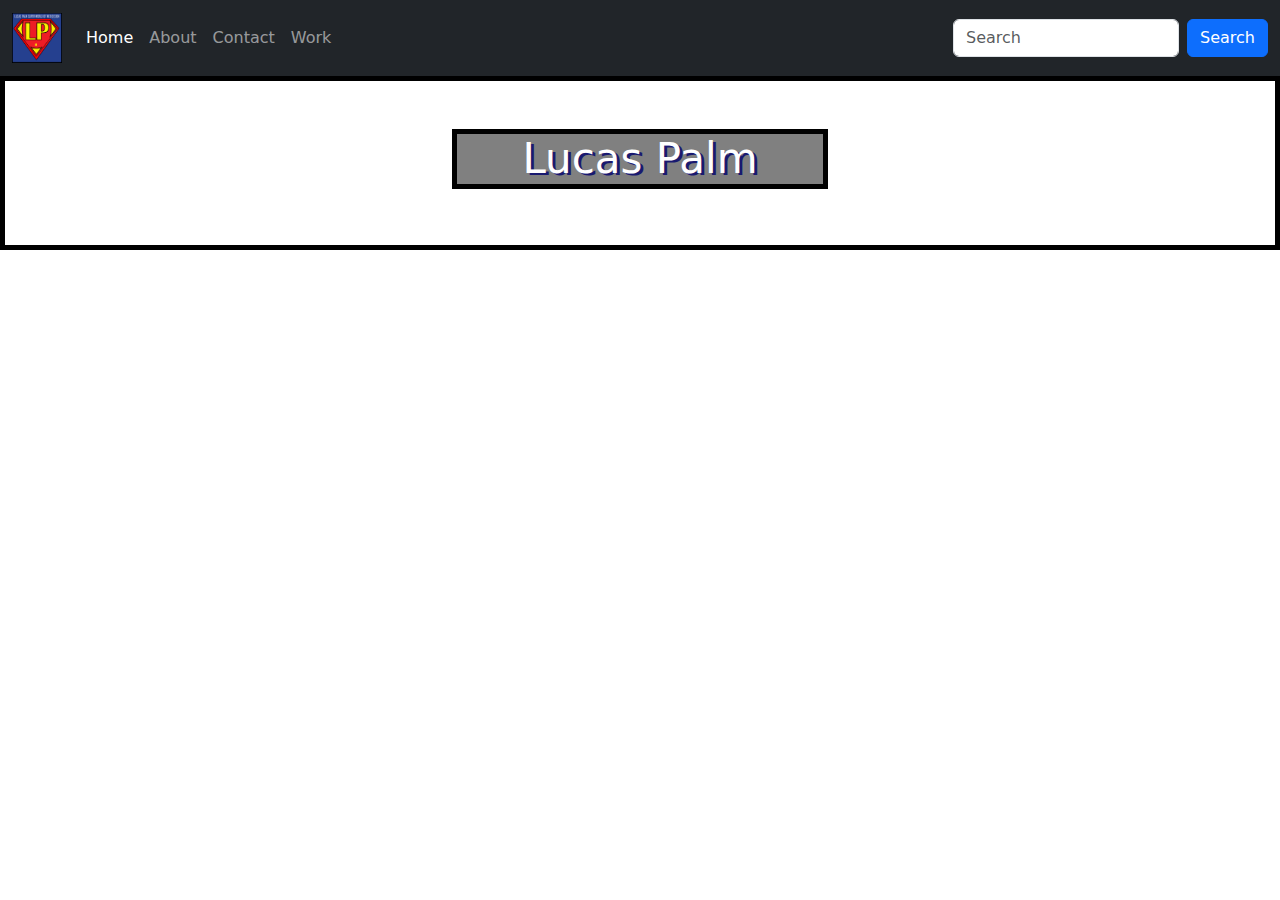
==== index.html @ 08e78afa "yyufgyu" ====
<!DOCTYPE html>
<html lang="en" dir="ltr">
  <head>
    <meta charset="utf-8">
    <link href="https://cdn.jsdelivr.net/npm/bootstrap@5.1.3/dist/css/bootstrap.min.css" rel="stylesheet">
    <script src="https://cdn.jsdelivr.net/npm/bootstrap@5.1.3/dist/js/bootstrap.bundle.min.js"></script>
        <link rel="stylesheet" href="style.css">
    <title>HOME PAGE</title>
  </head>
  <body>

    <nav class="navbar navbar-expand-sm navbar-dark bg-dark">
    <div class="container-fluid">
      <a class="navbar-brand" href="https://www.frhsd.com/freeholdtwp"><img src="img\LOGO.png" alt="LOGO" height="50px" width="50px"></a>
      <button class="navbar-toggler" type="button" data-bs-toggle="collapse" data-bs-target="#mynavbar">
        <span class="navbar-toggler-icon"></span>
      </button>
      <div class="collapse navbar-collapse" id="mynavbar">
        <ul class="navbar-nav me-auto">
          <li class="nav-item">
            <a class="nav-link active" href="index.html">Home</a>
          </li>
          <li class="nav-item">
            <a class="nav-link" href="about.html">About</a>
          </li>
          <li class="nav-item">
            <a class="nav-link" href="contact.html">Contact</a>
          </li>
          <li class="nav-item">
            <a class="nav-link" href="work.html">Work</a>
          </li>
        </ul>
        <form class="d-flex">
          <input class="form-control me-2" type="text" placeholder="Search">
          <button class="btn btn-primary" type="button">Search</button>
        </form>
      </div>
    </div>
  </nav>


  <div class="container-fluid p-5 text-white text-center top">
  <div class="row">
      <div class="col-sm-4">
  </div>
      <div class="col-sm-4">
  <h1>Lucas Palm</h1>
  </div>
    <div class="col-sm-4">
</div>
</div>

</body>
</html>
---- style.css ----
.top {
  background-image: url('https://www.computersciencedegreehub.com/wp-content/uploads/2016/02/what-is-coding-1024x683.jpg');
}

h1 {
  color: white;
  text-shadow: 3px 2px midnightblue;
  font-size: 42px;

}

.top {
  border: 5px solid black;
}

h1 {
  background-color: grey;
  border: 5px solid black;
}
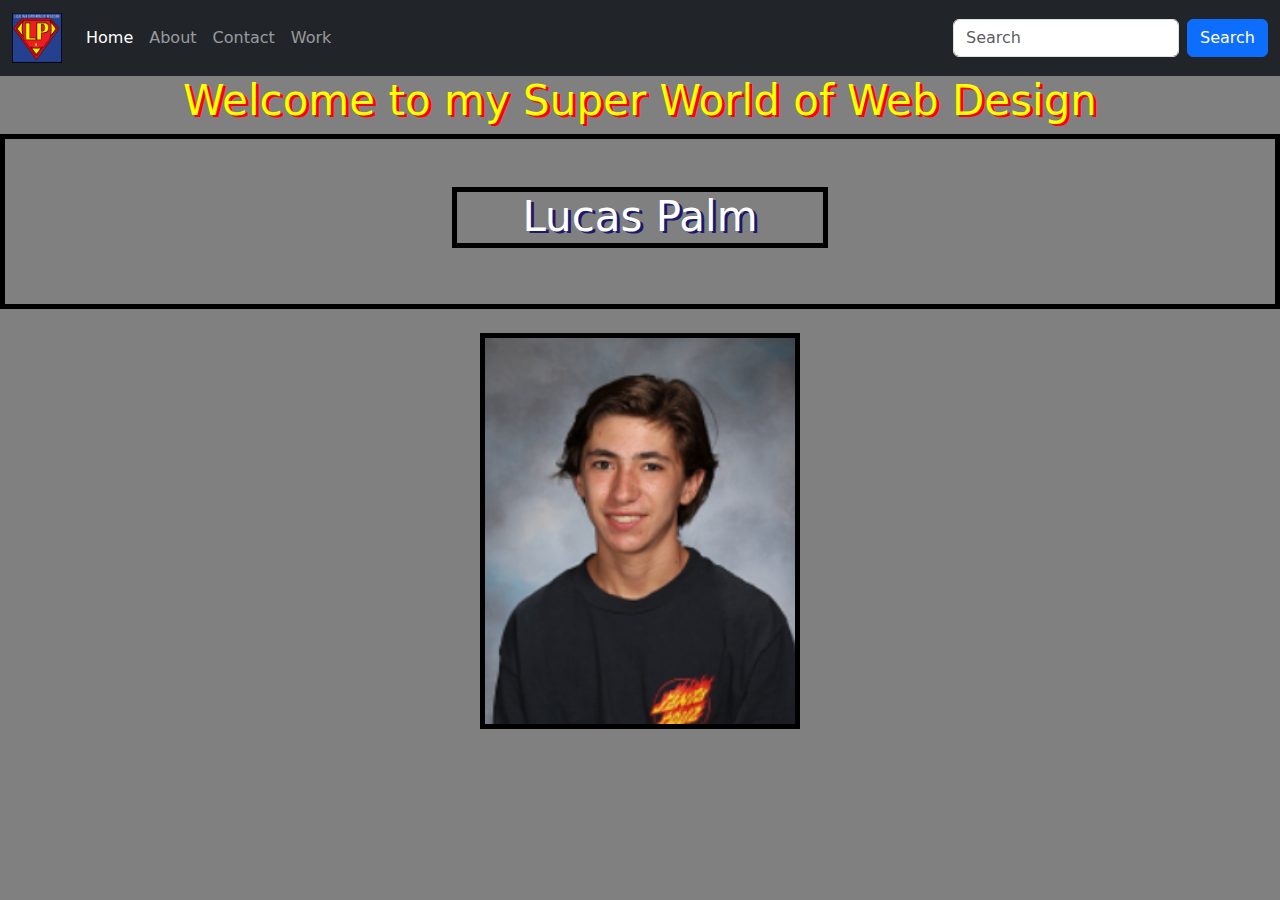
==== commit 674f7bed: "DAY 2 WORK" ====
--- a/index.html
+++ b/index.html
@@ -11,7 +11,7 @@
 
     <nav class="navbar navbar-expand-sm navbar-dark bg-dark">
     <div class="container-fluid">
-      <a class="navbar-brand" href="https://www.frhsd.com/freeholdtwp"><img src="img\LOGO.png" alt="LOGO" height="50px" width="50px"></a>
+      <a class="navbar-brand" href="file:///C:/Users/224LPalm/Desktop/PORTFOLIO/index.html"><img src="img\LOGO.png" alt="LOGO" height="50px" width="50px"></a>
       <button class="navbar-toggler" type="button" data-bs-toggle="collapse" data-bs-target="#mynavbar">
         <span class="navbar-toggler-icon"></span>
       </button>
@@ -38,7 +38,7 @@
     </div>
   </nav>
 
-
+<h2>Welcome to my Super World of Web Design</h2>
   <div class="container-fluid p-5 text-white text-center top">
   <div class="row">
       <div class="col-sm-4">
@@ -49,6 +49,9 @@
     <div class="col-sm-4">
 </div>
 </div>
+</div>
+<br>
+<img src="img\Screenshot 2022-05-18 131839.png" alt="Paris" class="center">
 
 </body>
 </html>
--- a/style.css
+++ b/style.css
@@ -17,3 +17,22 @@
   background-color: grey;
   border: 5px solid black;
 }
+
+.center {
+  display: block;
+  margin-left: auto;
+  margin-right: auto;
+  border: 5px solid black;
+  width: 25%;
+}
+
+body {
+  background-color: gray;
+}
+
+h2 {
+  color: yellow;
+  text-shadow: 3px 2px red;
+  font-size: 42px;
+  text-align: center;
+}
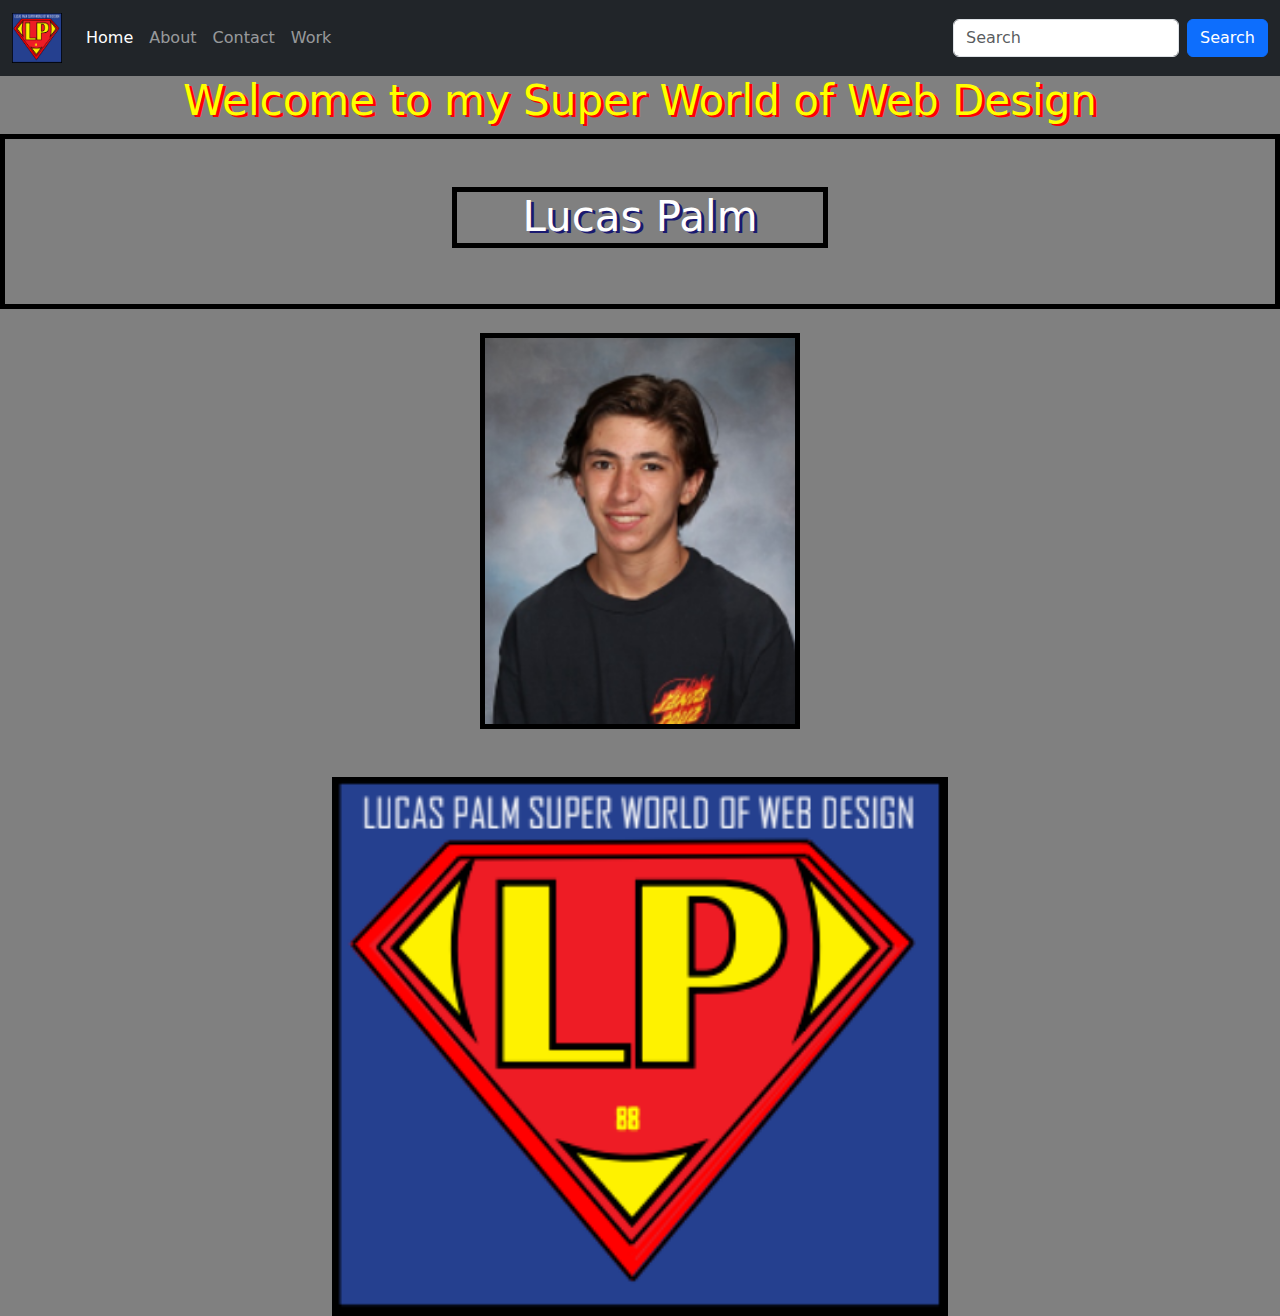
==== commit cb9535e7: "hover effect on logo" ====
--- a/index.html
+++ b/index.html
@@ -53,5 +53,23 @@
 <br>
 <img src="img\Screenshot 2022-05-18 131839.png" alt="Paris" class="center">
 
+<br><br>
+<div class="container">
+  <img src="img\LOGO.png" alt="Avatar" class="image" style="width:100%">
+  <div class="middle">
+    <div class="text">LOGO</div>
+  </div>
+
+
+
+
+
+
+
+
+
+
+
+
 </body>
 </html>
--- a/style.css
+++ b/style.css
@@ -36,3 +36,43 @@
   font-size: 42px;
   text-align: center;
 }
+
+.container {
+  position: relative;
+  width: 50%;
+}
+
+.image {
+  opacity: 1;
+  display: block;
+  width: 100%;
+  height: auto;
+  transition: .5s ease;
+  backface-visibility: hidden;
+}
+
+.middle {
+  transition: .5s ease;
+  opacity: 0;
+  position: absolute;
+  top: 50%;
+  left: 50%;
+  transform: translate(-50%, -50%);
+  -ms-transform: translate(-50%, -50%);
+  text-align: center;
+}
+
+.container:hover .image {
+  opacity: 0.3;
+}
+
+.container:hover .middle {
+  opacity: 1;
+}
+
+.text {
+  background-color: red;
+  color: white;
+  font-size: 16px;
+  padding: 16px 32px;
+}
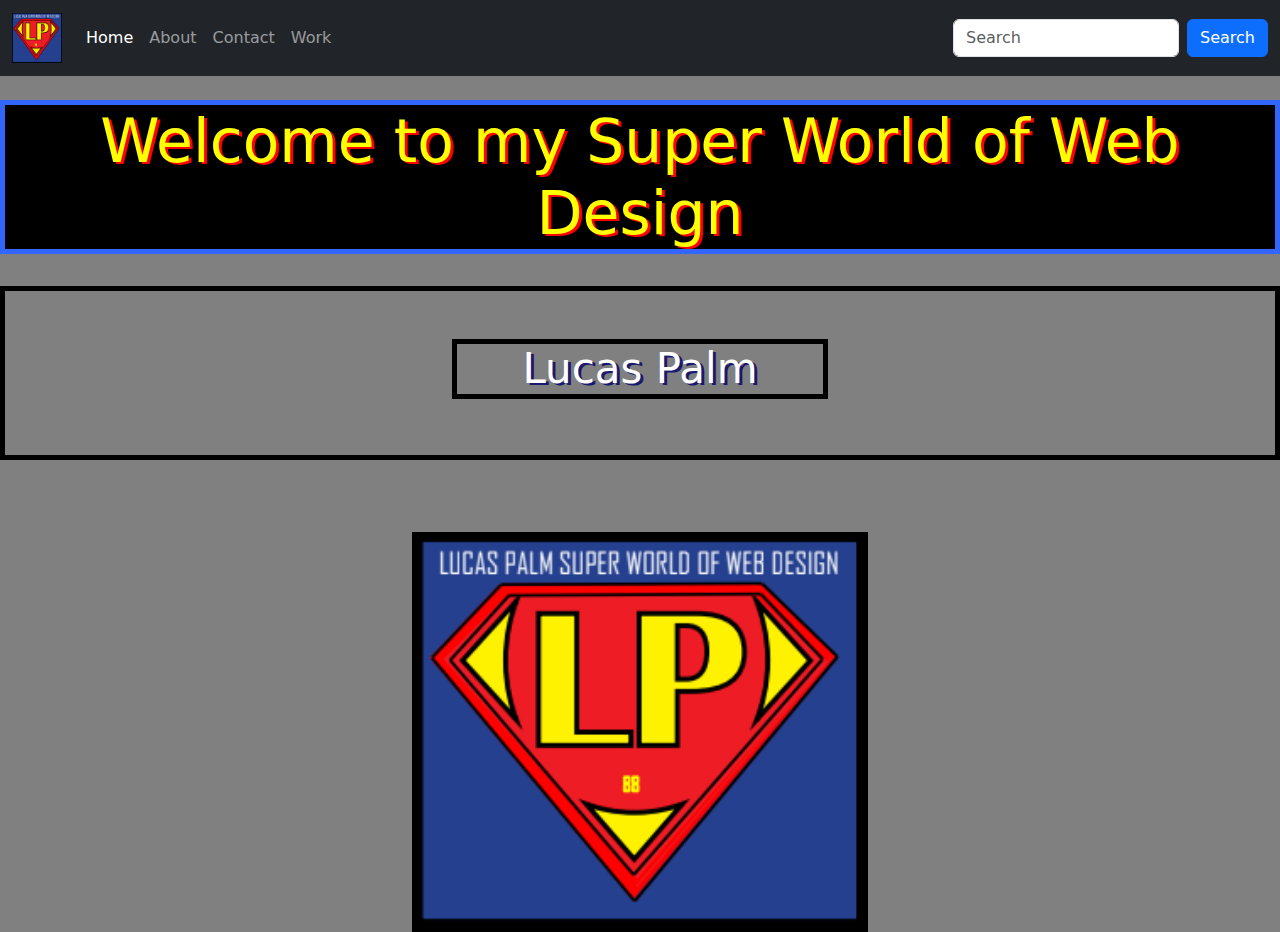
==== commit e68b3aff: "Put image behind logo" ====
--- a/index.html
+++ b/index.html
@@ -37,8 +37,9 @@
       </div>
     </div>
   </nav>
-
+<br>
 <h2>Welcome to my Super World of Web Design</h2>
+<br>
   <div class="container-fluid p-5 text-white text-center top">
   <div class="row">
       <div class="col-sm-4">
@@ -51,13 +52,12 @@
 </div>
 </div>
 <br>
-<img src="img\Screenshot 2022-05-18 131839.png" alt="Paris" class="center">
 
 <br><br>
 <div class="container">
-  <img src="img\LOGO.png" alt="Avatar" class="image" style="width:100%">
+  <img src="img/LOGO.png" alt="Avatar" class="center" style="width:"450px" height="400px">
   <div class="middle">
-    <div class="text">LOGO</div>
+    <img src="img\Screenshot 2022-05-18 131839.png" alt="Paris" class="center" width="100%" height="100%">
   </div>
 
 
--- a/style.css
+++ b/style.css
@@ -23,7 +23,6 @@
   margin-left: auto;
   margin-right: auto;
   border: 5px solid black;
-  width: 25%;
 }
 
 body {
@@ -33,8 +32,10 @@
 h2 {
   color: yellow;
   text-shadow: 3px 2px red;
-  font-size: 42px;
+  font-size: 60px;
   text-align: center;
+  background-color: black;
+  border: 5px solid  #3366ff;
 }
 
 .container {
